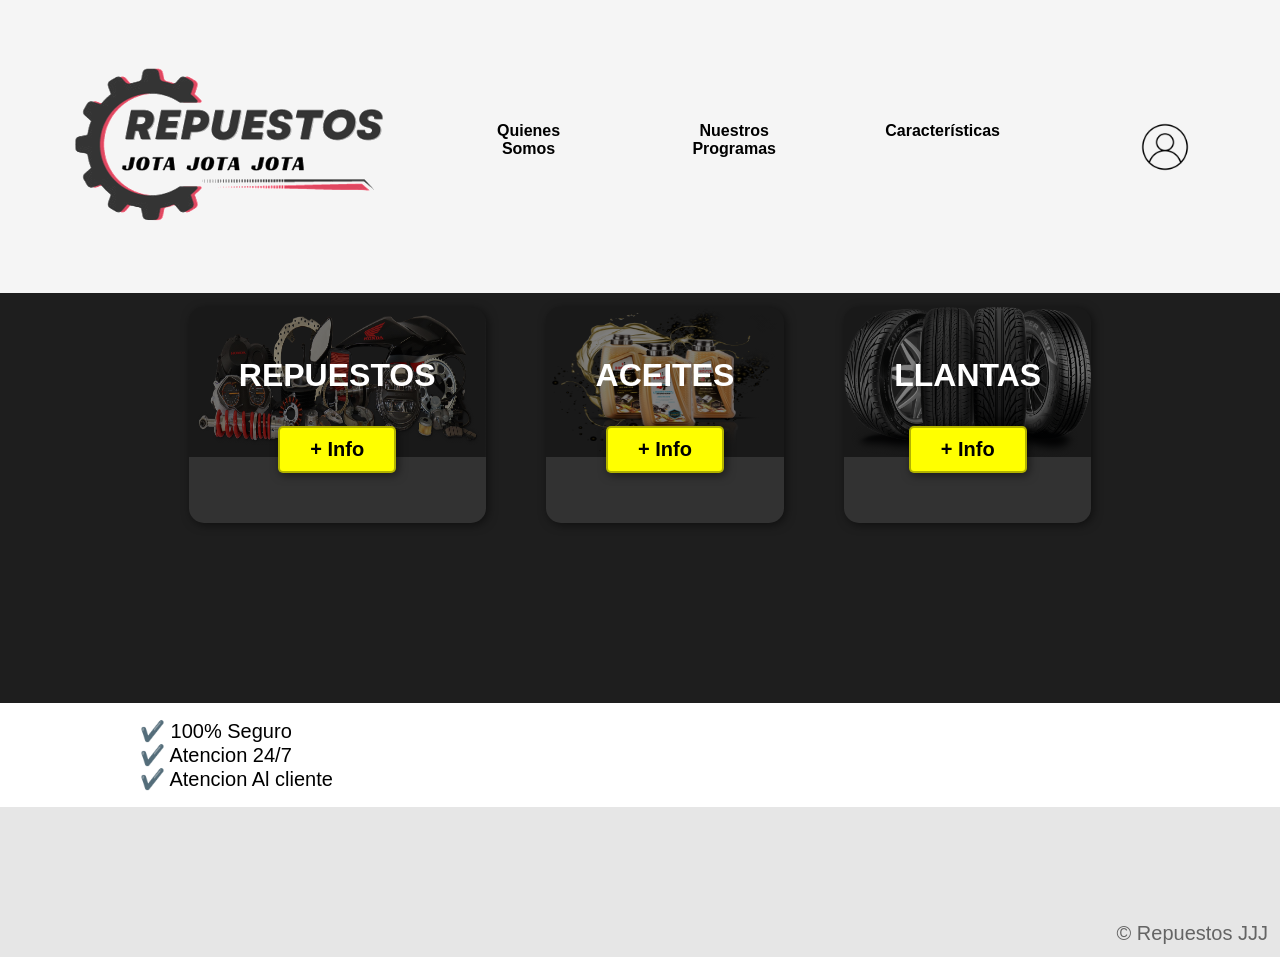
==== index.html @ 5d8b6f56 "Add files via upload" ====
<!DOCTYPE html>
<html lang="en">
<head>
    <title>Repuestos J_J_J</title>
    <link rel="stylesheet" href="styles.css">
</head>
<body>
    <header>
        <div class="container">
            <img  class="logo" src="logo.png">
            <nav>
                <a href="#somos-proya">Quienes Somos</a>
                <a href="#nuestros-programas">Nuestros Programas</a>
                <a href="#caracteristicas">Características</a>
                <a href="#"><img class="perfil" src="perfil.png" ></a>
            </nav>
        </div>
    </header>


    <section id="nuestros-programas">
        <div class="container">
            <h2>CATEGORIAS</h2>
            <div class="programas">
                <div class="carta">
                    <h3>REPUESTOS</h3>
                    <button>+ Info</button>
                </div>
                <div class="carta">
                    <h3>ACEITES</h3>
                    <button>+ Info</button>
                </div>
                <div class="carta">
                    <h3>LLANTAS</h3>
                    <button>+ Info</button>
                </div>  
            </div>
        </div>
    </section>

    <section id="caracteristicas">
        <div class="container">
            <ul>
                <li>✔️ 100% Seguro</li>
                <li>✔️ Atencion 24/7</li>
                <li>✔️ Atencion Al cliente</li>
            </ul>
        </div>
    </section>

    <footer>
        <div class="container">
            <p>&copy; Repuestos JJJ</p>
        </div>
    </footer>
</body>
</html>
---- styles.css ----
*{
    box-sizing: border-box;
}

html{
    scroll-behavior: smooth;
}

body{
    font-family: 'Roboto', sans-serif;
    margin: 0;
}

h1{ font-size: 3.5em;}
h2{ font-size: 2.7em;}
h3{ font-size: 2em;}
p{ font-size: 1.25em;}
ul{ list-style: none;}
li{ font-size: 1.25em;}


/* estop es el tamaño y color de los botones */
button{
    font-size: 1.25em;
    font-weight: bold;
    padding: 10px 30px;
    border-radius: 5px;
    border: 2px solid rgba(0,0,0,0.3);
    box-shadow: 2px 2px 10px rgba(0,0,0,0.5);
    color: black;
    background-color: yellow;
}

/* Para poner color por dentro alos botones */
button:hover{
    background-color: rgb(101, 33, 165);
}
/* *************************************************************************************************************** */

.container{
    max-width: 1400px;
    margin: auto;
}

.color-acento{ color:red; }

/* pomerle color al haeader */
header{
    background-color:whitesmoke;
    
}
/* para moficar el logo */
header .logo{
    margin: 0;
    padding: 25px 30px;
}
header .a{
    padding: 30px;
}
.perfil{
    display: flex;
    height: 50px;
    width: 50px;
    margin-left: 60px;
}

/* Para mover los link del encabesado al lado del logo */
header .container{
    display: flex;
    flex-direction: column;
    align-items: center;
    margin: 0;
    padding: 25px 30px;
}

header nav{
    display: flex;
    flex-direction: column;
    text-align: center;
    padding-bottom: 25px;
}

header a{
    padding: 5px 40px;
    text-decoration: none;
    font-weight: bold;
    color: black;
}

header a:hover{
    color: yellow;
}
/**************************************/
#nuestros-programas{
    background-color: rgb(30,30,30);
    color: white;
    text-align: center;
}

#nuestros-programas .container{
    padding: 150px 12px;
}

#nuestros-programas h2{
    margin-top: 0;
    font-size: 3.2em;
}

#nuestros-programas p{
    display: none;
}

#nuestros-programas .carta{
    background-position: center center;
    background-size: cover;
    padding: 50px 0px;
    margin: 30px;
    border-radius: 15px;
}

.carta:first-child{
    background-image: linear-gradient(
        0deg,
        rgba(0,0,0,0.5),
        rgba(0,0,0,0.5)
    )
    ,url("repuestos.jpg");

}

.carta:nth-child(2){
    background-image: linear-gradient(
        0deg,
        rgba(0,0,0,0.5),
        rgba(0,0,0,0.5)
    )
    ,url("aceites.png");
}

.carta:nth-child(3){
    background-image: linear-gradient(
        0deg,
        rgba(0,0,0,0.5),
        rgba(0,0,0,0.5)
    )
    ,url("llantas.png");

}


#final{
    display: flex;
    flex-direction: column;
    justify-content: center;
    align-items: center;
    text-align: center;
    background-color: rgb(30,30,30);
    color: white;
    height: 80vh;
}

#final h2{
    font-size: 9vw;
}

#final button{
    font-size: 5vw;
}

footer{
    background-color: rgb(230,230,230);
}

footer p{
    margin: 0;
    padding: 12px;
    color: rgb(100,100,100);
}

footer .container{
    height: 150px;
    display: flex;
    justify-content: center;
    align-items: flex-end;
}
/* ********************* para movil hasta aqui  ******************************* */

@media (min-width: 850px){
    header{
        position: fixed;
        width: 100%;
    }

    header .container{
        flex-direction: row;
        justify-content: space-between;
    }

    header nav{
        flex-direction: row;
        padding-bottom: 0;
        padding-right: 20px;
    }

    #hero h1{
        font-size: 5em;
    }

    #nuestros-programas .programas{
        display: flex;
        justify-content: center;
    }

    #nuestros-programas p{
        display: block;
        margin-bottom: 30px;
    }

    #nuestros-programas h2{
        font-size: 4em;
    }

    #nuestros-programas h3{
        margin-top: 0;
    }

    #nuestros-programas .carta{
        padding: 50px;
        background-size: 100% 150px;
        background-repeat: no-repeat;
        background-position-y: 0;
        background-color: rgba(50, 50, 50, 1);
        box-shadow: 2px 2px 10px rgba(0,0,0,0.5);
    }

    .carta:first-child{
        background-image: linear-gradient(
            0deg,
            rgba(0,0,0,0.5),
            rgba(0,0,0,0.5)
        )
        ,url("repuestos.jpg");

    }

    .carta:nth-child(2){
        background-image: linear-gradient(
            0deg,
            rgba(0,0,0,0.5),
            rgba(0,0,0,0.5)
        )
        ,url("aceites.png");
    }

    .carta:nth-child(3){
        background-image: linear-gradient(
            0deg,
            rgba(0,0,0,0.5),
            rgba(0,0,0,0.5)
        )
        ,url("llantas.png");

    }

    #caracteristicas{
        background-image: url("media/background-2.jpeg");
        background-repeat: no-repeat;
        background-size: 500px 400px;
        background-position: calc(100vw - 500px) 120px;
    }

    #caracteristicas .container{
        text-align: initial;
    }

    #caracteristicas ul{
        margin-left: 100px;
    }

    #final h2{
        font-size: 5em;
    }

    #final button{
        font-size: 2em;
    }

    footer .container{
        justify-content: flex-end;
    }
}

@media (min-width: 1200px) {
    #caracteristicas{
        background-position-x: calc(100vw - 800px);
    }
}
@media (max-width: 300px) {
    .flex-section a{
        flex-direction: column;
    }
}
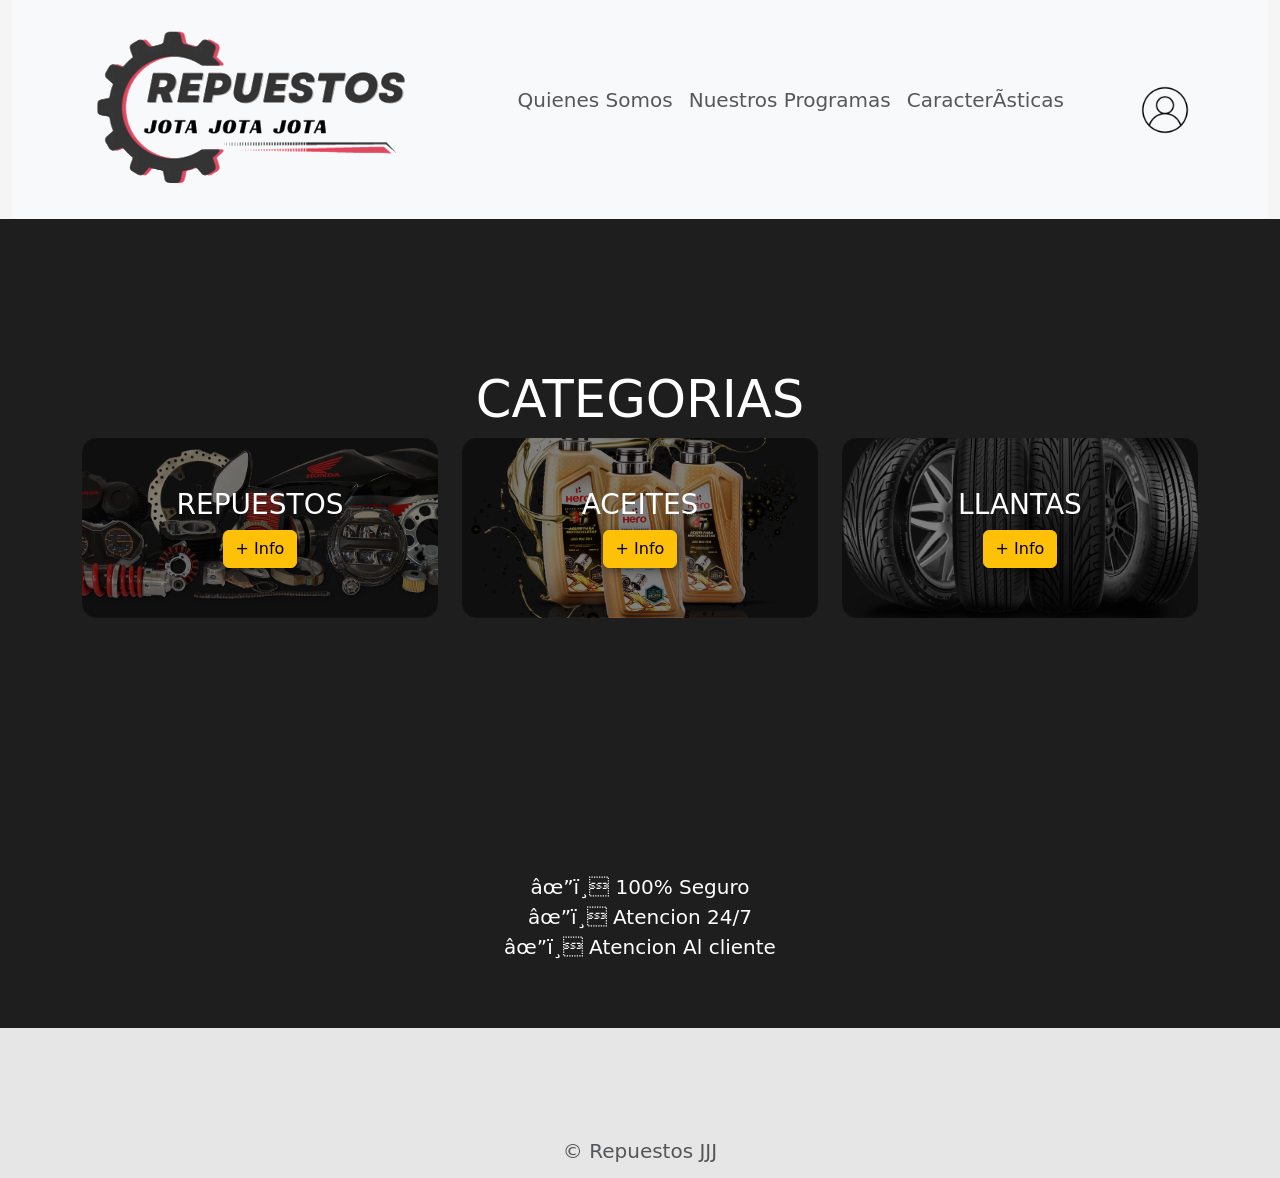
==== commit d3813416: "Add files via upload" ====
--- a/index.html
+++ b/index.html
@@ -3,44 +3,68 @@
 <head>
     <title>Repuestos J_J_J</title>
     <link rel="stylesheet" href="styles.css">
+    <link href="https://cdn.jsdelivr.net/npm/bootstrap@5.3.3/dist/css/bootstrap.min.css" rel="stylesheet" integrity="sha384-QWTKZyjpPEjISv5WaRU9OFeRpok6YctnYmDr5pNlyT2bRjXh0JMhjY6hW+ALEwIH" crossorigin="anonymous">
+    <script src="https://cdn.jsdelivr.net/npm/bootstrap@5.3.3/dist/js/bootstrap.bundle.min.js" integrity="sha384-YvpcrYf0tY3lHB60NNkmXc5s9fDVZLESaAA55NDzOxhy9GkcIdslK1eN7N6jIeHz" crossorigin="anonymous"></script>
 </head>
 <body>
     <header>
-        <div class="container">
-            <img  class="logo" src="logo.png">
-            <nav>
-                <a href="#somos-proya">Quienes Somos</a>
-                <a href="#nuestros-programas">Nuestros Programas</a>
-                <a href="#caracteristicas">Características</a>
-                <a href="#"><img class="perfil" src="perfil.png" ></a>
+        <div class="container-fluid">
+            <nav class="navbar navbar-expand-lg bg-body-tertiary">
+                <div class="container">
+                    <a class="navbar-brand" href="#"><img class="logo-md" src="logo.png"></a>
+                    <button class="navbar-toggler" type="button" data-bs-toggle="collapse" data-bs-target="#navbarNav" aria-controls="navbarNav" aria-expanded="false" aria-label="Toggle navigation">
+                        <span class="navbar-toggler-icon"></span>
+                    </button>
+                    <div class="collapse navbar-collapse" id="navbarNav">
+                        <ul class="navbar-nav ms-auto">
+                            <li class="nav-item">
+                                <a class="nav-link" href="#somos-proya">Quienes Somos</a>
+                            </li>
+                            <li class="nav-item">
+                                <a class="nav-link" href="#nuestros-programas">Nuestros Programas</a>
+                            </li>
+                            <li class="nav-item">
+                                <a class="nav-link" href="#caracteristicas">Características</a>
+                            </li>
+                            <li class="nav-item">
+                                <a class="nav-link" href="#"><img class="perfil" src="perfil.png"></a>
+                            </li>
+                        </ul>
+                    </div>
+                </div>
             </nav>
         </div>
     </header>
 
-
     <section id="nuestros-programas">
         <div class="container">
             <h2>CATEGORIAS</h2>
-            <div class="programas">
-                <div class="carta">
-                    <h3>REPUESTOS</h3>
-                    <button>+ Info</button>
+            <div class="row">
+                <div class="col-md-4 mb-4">
+                    <div class="carta" style="background-image: linear-gradient(0deg, rgba(0,0,0,0.5), rgba(0,0,0,0.5)), url('repuestos.jpg');">
+                        <h3>REPUESTOS</h3>
+                        <button class="btn btn-warning">+ Info</button>
+                    </div>
                 </div>
-                <div class="carta">
-                    <h3>ACEITES</h3>
-                    <button>+ Info</button>
+                <div class="col-md-4 mb-4">
+                    <div class="carta" style="background-image: linear-gradient(0deg, rgba(0,0,0,0.5), rgba(0,0,0,0.5)), url('aceites.png');">
+                        <h3>ACEITES</h3>
+                        <button class="btn btn-warning">+ Info</button>
+                    </div>
                 </div>
-                <div class="carta">
-                    <h3>LLANTAS</h3>
-                    <button>+ Info</button>
-                </div>  
+                <div class="col-md-4 mb-4">
+                    <div class="carta" style="background-image: linear-gradient(0deg, rgba(0,0,0,0.5), rgba(0,0,0,0.5)), url('llantas.png');">
+                        <h3>LLANTAS</h3>
+                        <button class="btn btn-warning">+ Info</button>
+                    </div>
+                </div>
             </div>
         </div>
     </section>
 
     <section id="caracteristicas">
         <div class="container">
-            <ul>
+            <ul class="list-unstyled">
                 <li>✔️ 100% Seguro</li>
                 <li>✔️ Atencion 24/7</li>
                 <li>✔️ Atencion Al cliente</li>
@@ -50,8 +74,8 @@
 
     <footer>
         <div class="container">
-            <p>&copy; Repuestos JJJ</p>
+            <p class="text-center text-muted mb-0">&copy; Repuestos JJJ</p>
         </div>
     </footer>
 </body>
-</html>+</html>
--- a/styles.css
+++ b/styles.css
@@ -18,8 +18,6 @@
 ul{ list-style: none;}
 li{ font-size: 1.25em;}
 
-
-/* estop es el tamaño y color de los botones */
 button{
     font-size: 1.25em;
     font-weight: bold;
@@ -31,11 +29,9 @@
     background-color: yellow;
 }
 
-/* Para poner color por dentro alos botones */
 button:hover{
     background-color: rgb(101, 33, 165);
 }
-/* *************************************************************************************************************** */
 
 .container{
     max-width: 1400px;
@@ -44,19 +40,15 @@
 
 .color-acento{ color:red; }
 
-/* pomerle color al haeader */
 header{
     background-color:whitesmoke;
-    
 }
-/* para moficar el logo */
+
 header .logo{
     margin: 0;
     padding: 25px 30px;
 }
-header .a{
-    padding: 30px;
-}
+
 .perfil{
     display: flex;
     height: 50px;
@@ -64,41 +56,11 @@
     margin-left: 60px;
 }
 
-/* Para mover los link del encabesado al lado del logo */
-header .container{
-    display: flex;
-    flex-direction: column;
-    align-items: center;
-    margin: 0;
-    padding: 25px 30px;
-}
-
-header nav{
-    display: flex;
-    flex-direction: column;
-    text-align: center;
-    padding-bottom: 25px;
-}
-
-header a{
-    padding: 5px 40px;
-    text-decoration: none;
-    font-weight: bold;
-    color: black;
-}
-
-header a:hover{
-    color: yellow;
-}
-/**************************************/
 #nuestros-programas{
     background-color: rgb(30,30,30);
     color: white;
     text-align: center;
-}
-
-#nuestros-programas .container{
-    padding: 150px 12px;
+    padding: 150px 0;
 }
 
 #nuestros-programas h2{
@@ -110,61 +72,19 @@
     display: none;
 }
 
-#nuestros-programas .carta{
+.carta{
     background-position: center center;
     background-size: cover;
     padding: 50px 0px;
-    margin: 30px;
+    margin-bottom: 30px;
     border-radius: 15px;
 }
 
-.carta:first-child{
-    background-image: linear-gradient(
-        0deg,
-        rgba(0,0,0,0.5),
-        rgba(0,0,0,0.5)
-    )
-    ,url("repuestos.jpg");
-
-}
-
-.carta:nth-child(2){
-    background-image: linear-gradient(
-        0deg,
-        rgba(0,0,0,0.5),
-        rgba(0,0,0,0.5)
-    )
-    ,url("aceites.png");
-}
-
-.carta:nth-child(3){
-    background-image: linear-gradient(
-        0deg,
-        rgba(0,0,0,0.5),
-        rgba(0,0,0,0.5)
-    )
-    ,url("llantas.png");
-
-}
-
-
-#final{
-    display: flex;
-    flex-direction: column;
-    justify-content: center;
-    align-items: center;
-    text-align: center;
+#caracteristicas{
     background-color: rgb(30,30,30);
     color: white;
-    height: 80vh;
-}
-
-#final h2{
-    font-size: 9vw;
-}
-
-#final button{
-    font-size: 5vw;
+    text-align: center;
+    padding: 50px 0;
 }
 
 footer{
@@ -183,120 +103,5 @@
     justify-content: center;
     align-items: flex-end;
 }
-/* ********************* para movil hasta aqui  ******************************* */
 
-@media (min-width: 850px){
-    header{
-        position: fixed;
-        width: 100%;
-    }
 
-    header .container{
-        flex-direction: row;
-        justify-content: space-between;
-    }
-
-    header nav{
-        flex-direction: row;
-        padding-bottom: 0;
-        padding-right: 20px;
-    }
-
-    #hero h1{
-        font-size: 5em;
-    }
-
-    #nuestros-programas .programas{
-        display: flex;
-        justify-content: center;
-    }
-
-    #nuestros-programas p{
-        display: block;
-        margin-bottom: 30px;
-    }
-
-    #nuestros-programas h2{
-        font-size: 4em;
-    }
-
-    #nuestros-programas h3{
-        margin-top: 0;
-    }
-
-    #nuestros-programas .carta{
-        padding: 50px;
-        background-size: 100% 150px;
-        background-repeat: no-repeat;
-        background-position-y: 0;
-        background-color: rgba(50, 50, 50, 1);
-        box-shadow: 2px 2px 10px rgba(0,0,0,0.5);
-    }
-
-    .carta:first-child{
-        background-image: linear-gradient(
-            0deg,
-            rgba(0,0,0,0.5),
-            rgba(0,0,0,0.5)
-        )
-        ,url("repuestos.jpg");
-
-    }
-
-    .carta:nth-child(2){
-        background-image: linear-gradient(
-            0deg,
-            rgba(0,0,0,0.5),
-            rgba(0,0,0,0.5)
-        )
-        ,url("aceites.png");
-    }
-
-    .carta:nth-child(3){
-        background-image: linear-gradient(
-            0deg,
-            rgba(0,0,0,0.5),
-            rgba(0,0,0,0.5)
-        )
-        ,url("llantas.png");
-
-    }
-
-    #caracteristicas{
-        background-image: url("media/background-2.jpeg");
-        background-repeat: no-repeat;
-        background-size: 500px 400px;
-        background-position: calc(100vw - 500px) 120px;
-    }
-
-    #caracteristicas .container{
-        text-align: initial;
-    }
-
-    #caracteristicas ul{
-        margin-left: 100px;
-    }
-
-    #final h2{
-        font-size: 5em;
-    }
-
-    #final button{
-        font-size: 2em;
-    }
-
-    footer .container{
-        justify-content: flex-end;
-    }
-}
-
-@media (min-width: 1200px) {
-    #caracteristicas{
-        background-position-x: calc(100vw - 800px);
-    }
-}
-@media (max-width: 300px) {
-    .flex-section a{
-        flex-direction: column;
-    }
-}
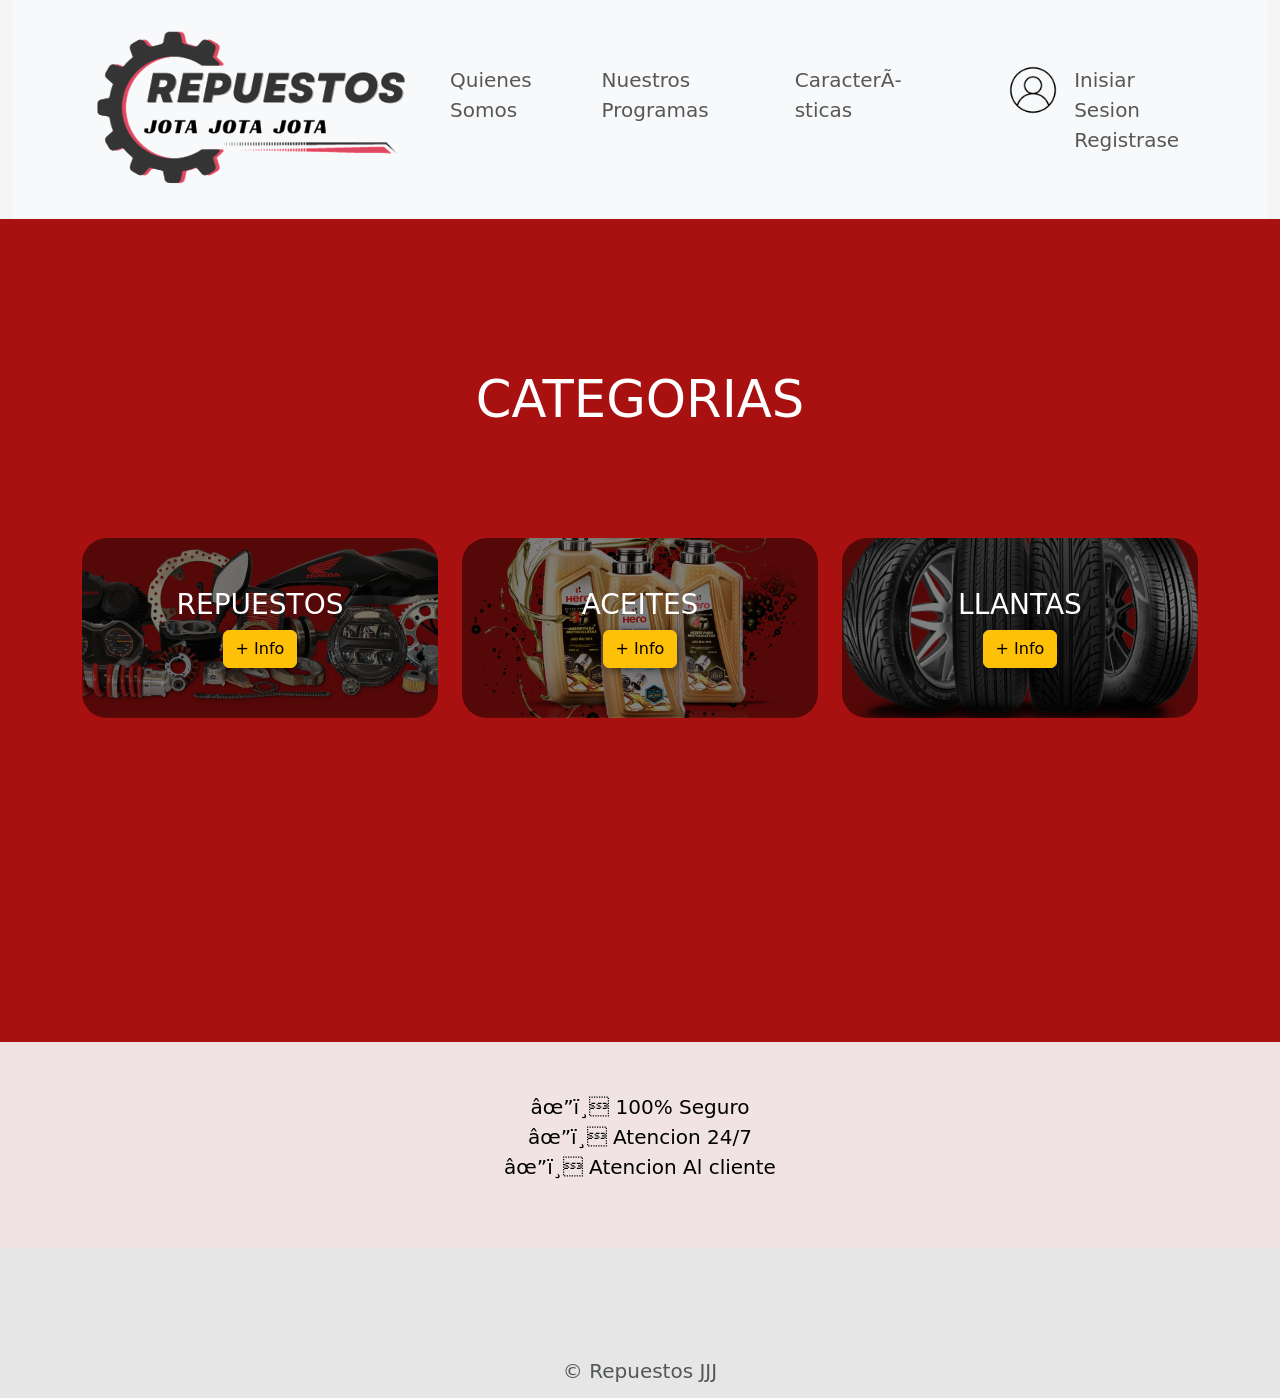
==== commit 50459cb2: "Add files via upload" ====
--- a/index.html
+++ b/index.html
@@ -27,7 +27,11 @@
                                 <a class="nav-link" href="#caracteristicas">Características</a>
                             </li>
                             <li class="nav-item">
-                                <a class="nav-link" href="#"><img class="perfil" src="perfil.png"></a>
+                                <a class="nav-link"><img class="perfil" src="perfil.png"></a>
+                            </li>
+                            <li class="nav-item">
+                                <a class="nav-link" href="#caracteristicas">Inisiar Sesion <br> Registrase
+                                </a>
                             </li>
                         </ul>
                     </div>
--- a/styles.css
+++ b/styles.css
@@ -57,7 +57,7 @@
 }
 
 #nuestros-programas{
-    background-color: rgb(30,30,30);
+    background-color: rgb(169, 16, 16);
     color: white;
     text-align: center;
     padding: 150px 0;
@@ -73,16 +73,17 @@
 }
 
 .carta{
+    margin-top: 100px;
     background-position: center center;
     background-size: cover;
     padding: 50px 0px;
-    margin-bottom: 30px;
-    border-radius: 15px;
+    margin-bottom: 150px;
+    border-radius: 25px;
 }
 
 #caracteristicas{
-    background-color: rgb(30,30,30);
-    color: white;
+    background-color: rgb(241, 227, 227);
+    color: rgb(0, 0, 0);
     text-align: center;
     padding: 50px 0;
 }
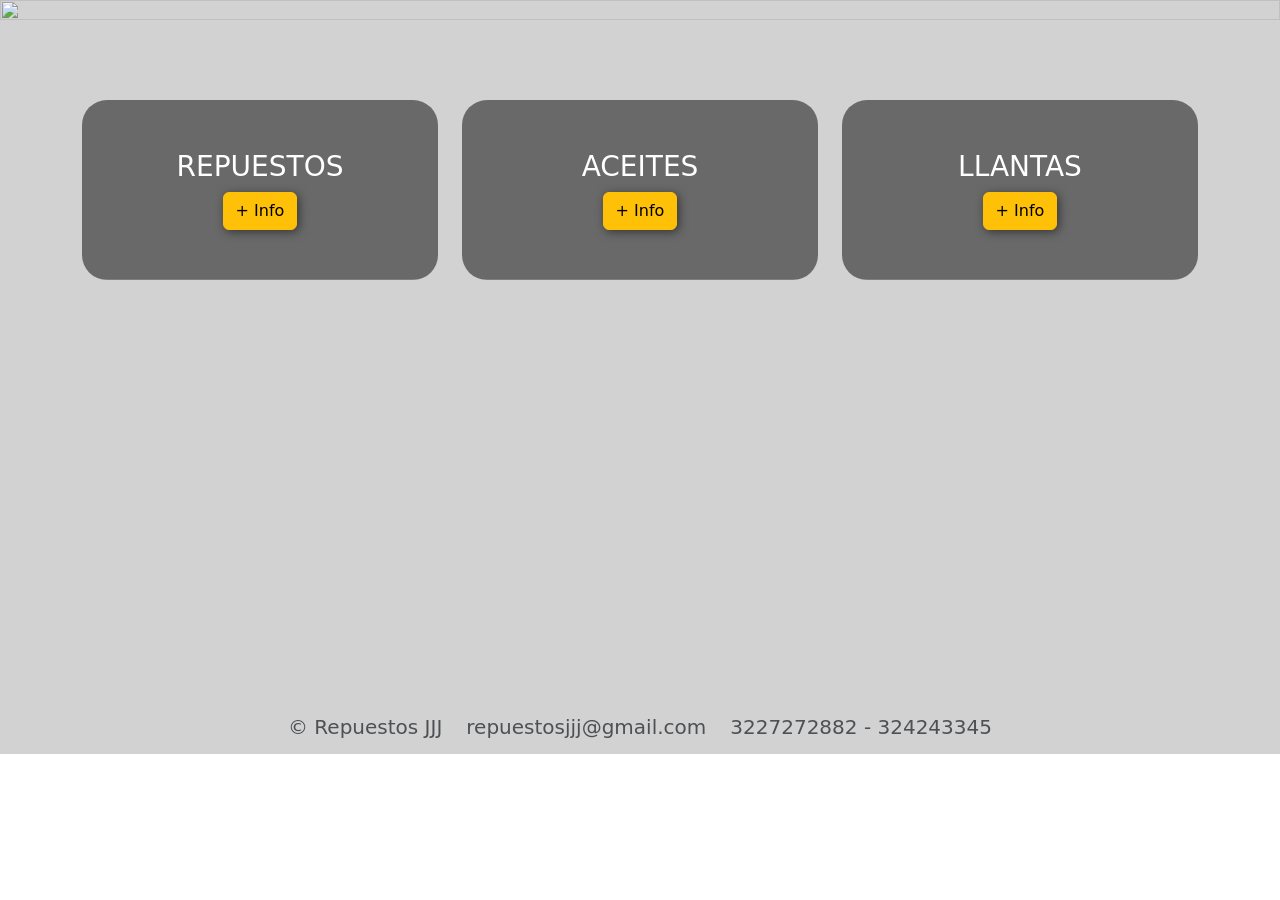
==== commit ff7c0497: "Add files via upload" ====
--- a/index.html
+++ b/index.html
@@ -6,58 +6,32 @@
     <link href="https://cdn.jsdelivr.net/npm/bootstrap@5.3.3/dist/css/bootstrap.min.css" rel="stylesheet" integrity="sha384-QWTKZyjpPEjISv5WaRU9OFeRpok6YctnYmDr5pNlyT2bRjXh0JMhjY6hW+ALEwIH" crossorigin="anonymous">
     <script src="https://cdn.jsdelivr.net/npm/bootstrap@5.3.3/dist/js/bootstrap.bundle.min.js" integrity="sha384-YvpcrYf0tY3lHB60NNkmXc5s9fDVZLESaAA55NDzOxhy9GkcIdslK1eN7N6jIeHz" crossorigin="anonymous"></script>
 </head>
+<header>
+    <div class="img">
+        <img src="img/fondo.png">
+    </div>
+    <div class="logo">
+        <img src="img/logo.png">
+    </div>
 <body>
-    <header>
-        <div class="container-fluid">
-            <nav class="navbar navbar-expand-lg bg-body-tertiary">
-                <div class="container">
-                    <a class="navbar-brand" href="#"><img class="logo-md" src="logo.png"></a>
-                    <button class="navbar-toggler" type="button" data-bs-toggle="collapse" data-bs-target="#navbarNav" aria-controls="navbarNav" aria-expanded="false" aria-label="Toggle navigation">
-                        <span class="navbar-toggler-icon"></span>
-                    </button>
-                    <div class="collapse navbar-collapse" id="navbarNav">
-                        <ul class="navbar-nav ms-auto">
-                            <li class="nav-item">
-                                <a class="nav-link" href="#somos-proya">Quienes Somos</a>
-                            </li>
-                            <li class="nav-item">
-                                <a class="nav-link" href="#nuestros-programas">Nuestros Programas</a>
-                            </li>
-                            <li class="nav-item">
-                                <a class="nav-link" href="#caracteristicas">Características</a>
-                            </li>
-                            <li class="nav-item">
-                                <a class="nav-link"><img class="perfil" src="perfil.png"></a>
-                            </li>
-                            <li class="nav-item">
-                                <a class="nav-link" href="#caracteristicas">Inisiar Sesion <br> Registrase
-                                </a>
-                            </li>
-                        </ul>
-                    </div>
-                </div>
-            </nav>
-        </div>
-    </header>
-
     <section id="nuestros-programas">
         <div class="container">
             <h2>CATEGORIAS</h2>
             <div class="row">
                 <div class="col-md-4 mb-4">
-                    <div class="carta" style="background-image: linear-gradient(0deg, rgba(0,0,0,0.5), rgba(0,0,0,0.5)), url('repuestos.jpg');">
+                    <div class="carta" style="background-image: linear-gradient(0deg, rgba(0,0,0,0.5), rgba(0,0,0,0.5)), url('img/repuestos.jpg');">
                         <h3>REPUESTOS</h3>
                         <button class="btn btn-warning">+ Info</button>
                     </div>
                 </div>
                 <div class="col-md-4 mb-4">
-                    <div class="carta" style="background-image: linear-gradient(0deg, rgba(0,0,0,0.5), rgba(0,0,0,0.5)), url('aceites.png');">
+                    <div class="carta" style="background-image: linear-gradient(0deg, rgba(0,0,0,0.5), rgba(0,0,0,0.5)), url('img/aceites.png');">
                         <h3>ACEITES</h3>
                         <button class="btn btn-warning">+ Info</button>
                     </div>
                 </div>
                 <div class="col-md-4 mb-4">
-                    <div class="carta" style="background-image: linear-gradient(0deg, rgba(0,0,0,0.5), rgba(0,0,0,0.5)), url('llantas.png');">
+                    <div class="carta" style="background-image: linear-gradient(0deg, rgba(0,0,0,0.5), rgba(0,0,0,0.5)), url('img/llantas.png');">
                         <h3>LLANTAS</h3>
                         <button class="btn btn-warning">+ Info</button>
                     </div>
@@ -65,21 +39,14 @@
             </div>
         </div>
     </section>
-
-    <section id="caracteristicas">
-        <div class="container">
-            <ul class="list-unstyled">
-                <li>✔️ 100% Seguro</li>
-                <li>✔️ Atencion 24/7</li>
-                <li>✔️ Atencion Al cliente</li>
-            </ul>
-        </div>
-    </section>
-
+</header>
     <footer>
         <div class="container">
             <p class="text-center text-muted mb-0">&copy; Repuestos JJJ</p>
+            <p class="text-center text-muted mb-0"> repuestosjjj@gmail.com</p>
+            <p class="text-center text-muted mb-0"> 3227272882 - 324243345</p>
         </div>
+        
     </footer>
 </body>
-</html>
+</html>
--- a/styles.css
+++ b/styles.css
@@ -1,3 +1,8 @@
+.img img {
+    width: 100%;
+    height: 40%;
+    display: block;
+}
 *{
     box-sizing: border-box;
 }
@@ -21,7 +26,7 @@
 button{
     font-size: 1.25em;
     font-weight: bold;
-    padding: 10px 30px;
+    padding: 10px 10px;
     border-radius: 5px;
     border: 2px solid rgba(0,0,0,0.3);
     box-shadow: 2px 2px 10px rgba(0,0,0,0.5);
@@ -38,16 +43,16 @@
     margin: auto;
 }
 
-.color-acento{ color:red; }
+.color-acento{ color:white; }
 
-header{
-    background-color:whitesmoke;
-}
 
-header .logo{
+
+ header .logo{
     margin: 0;
     padding: 25px 30px;
-}
+    margin-top: -320px;
+    
+} 
 
 .perfil{
     display: flex;
@@ -57,7 +62,7 @@
 }
 
 #nuestros-programas{
-    background-color: rgb(169, 16, 16);
+    background-color: #D2D2D2;
     color: white;
     text-align: center;
     padding: 150px 0;
@@ -82,14 +87,14 @@
 }
 
 #caracteristicas{
-    background-color: rgb(241, 227, 227);
+    background-color: #D2D2D2;
     color: rgb(0, 0, 0);
     text-align: center;
     padding: 50px 0;
 }
 
 footer{
-    background-color: rgb(230,230,230);
+    background-color: #D2D2D2;
 }
 
 footer p{
@@ -106,3 +111,4 @@
 }
 
 
+
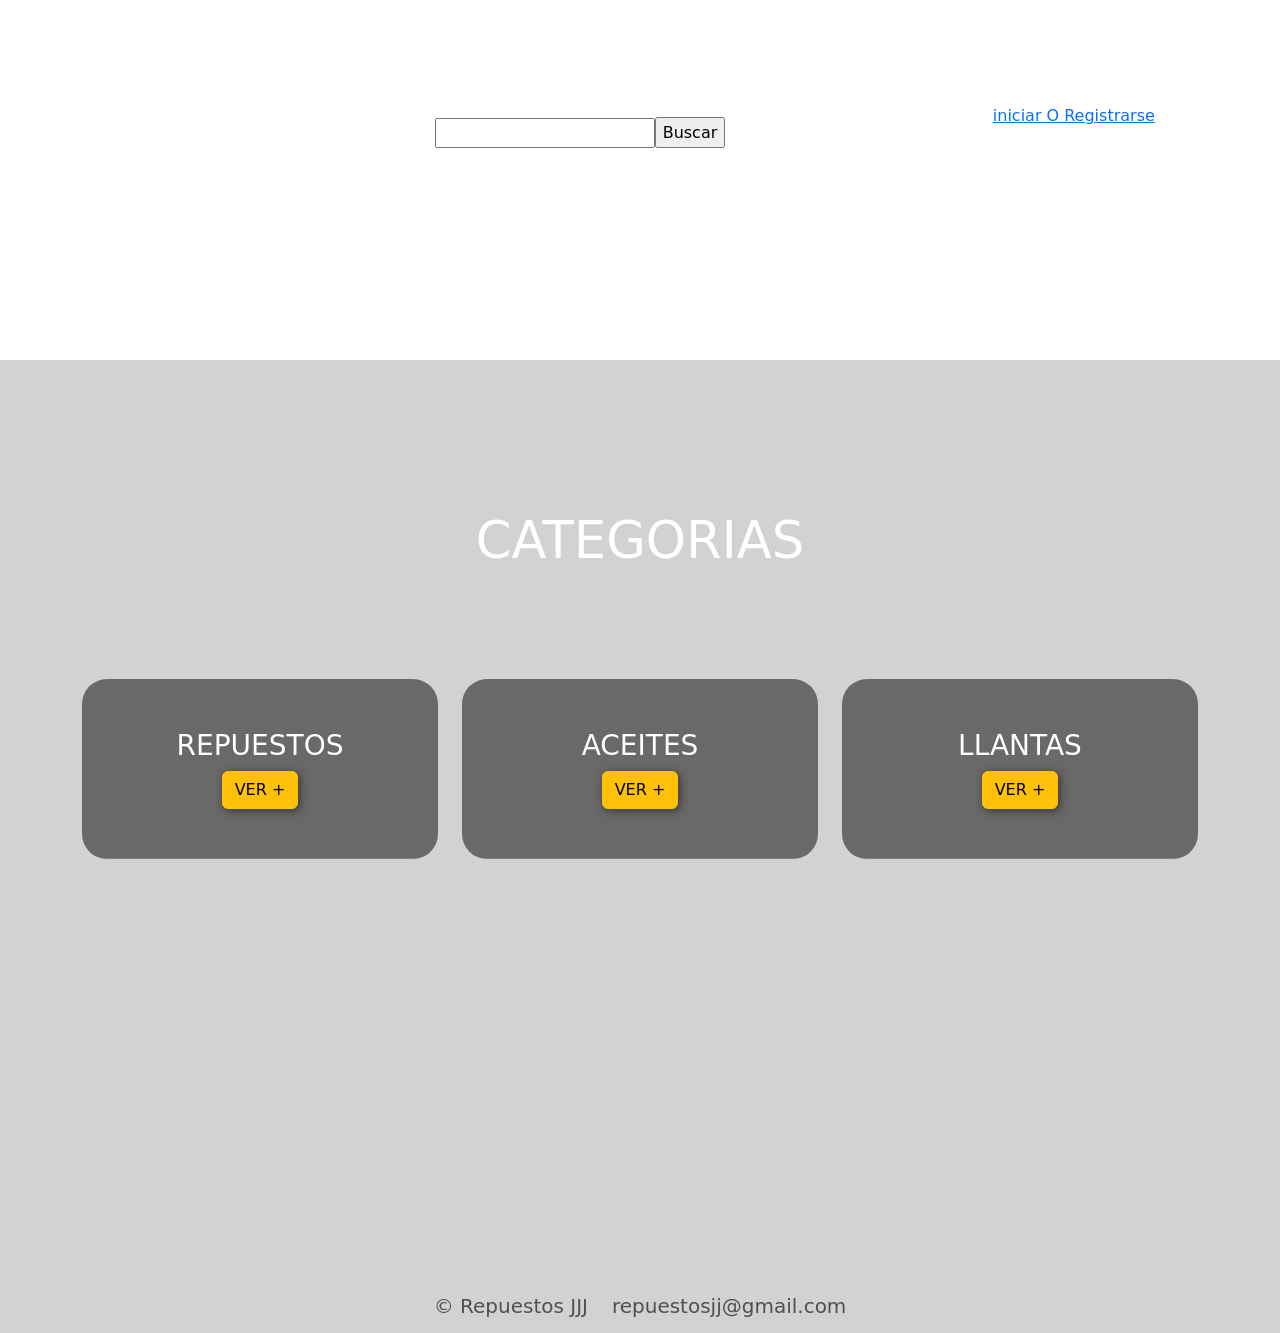
==== commit c92eacd6: "Add files via upload" ====
--- a/index.html
+++ b/index.html
@@ -7,12 +7,28 @@
     <script src="https://cdn.jsdelivr.net/npm/bootstrap@5.3.3/dist/js/bootstrap.bundle.min.js" integrity="sha384-YvpcrYf0tY3lHB60NNkmXc5s9fDVZLESaAA55NDzOxhy9GkcIdslK1eN7N6jIeHz" crossorigin="anonymous"></script>
 </head>
 <header>
-    <div class="img">
-        <img src="img/fondo.png">
+    <div class="contenedor">
+        <div class="row">
+            <div class="col-md-4">
+
+            </div>
+            <div class="col-md-4" style="display: flex; padding-top: 9%;">
+                <input type="text" style="width: 220px;height:30px; margin-top: 1px;">
+                <input type="button" value="Buscar">
+            </div>
+            <div class="col-md-4" style="padding-top: 8%; padding-left: 10%;">
+                <img src="/img/perfil.png" alt="" width="50px">
+               <a href="#">iniciar O  Registrarse</a> 
+            </div>
+        </div>
     </div>
-    <div class="logo">
-        <img src="img/logo.png">
-    </div>
+
+
+    <!-- <div class="img_rojo">
+        <img src="img/header.png">
+        
+    </div> -->
+
 <body>
     <section id="nuestros-programas">
         <div class="container">
@@ -21,19 +37,19 @@
                 <div class="col-md-4 mb-4">
                     <div class="carta" style="background-image: linear-gradient(0deg, rgba(0,0,0,0.5), rgba(0,0,0,0.5)), url('img/repuestos.jpg');">
                         <h3>REPUESTOS</h3>
-                        <button class="btn btn-warning">+ Info</button>
+                        <button class="btn btn-warning">VER +</button>
                     </div>
                 </div>
                 <div class="col-md-4 mb-4">
                     <div class="carta" style="background-image: linear-gradient(0deg, rgba(0,0,0,0.5), rgba(0,0,0,0.5)), url('img/aceites.png');">
                         <h3>ACEITES</h3>
-                        <button class="btn btn-warning">+ Info</button>
+                        <button class="btn btn-warning">VER +</button>
                     </div>
                 </div>
                 <div class="col-md-4 mb-4">
                     <div class="carta" style="background-image: linear-gradient(0deg, rgba(0,0,0,0.5), rgba(0,0,0,0.5)), url('img/llantas.png');">
                         <h3>LLANTAS</h3>
-                        <button class="btn btn-warning">+ Info</button>
+                        <button class="btn btn-warning">VER +</button>
                     </div>
                 </div>
             </div>
@@ -43,8 +59,7 @@
     <footer>
         <div class="container">
             <p class="text-center text-muted mb-0">&copy; Repuestos JJJ</p>
-            <p class="text-center text-muted mb-0"> repuestosjjj@gmail.com</p>
-            <p class="text-center text-muted mb-0"> 3227272882 - 324243345</p>
+            <p class="text-center text-muted mb-0"> repuestosjj@gmail.com</p>
         </div>
         
     </footer>
--- a/styles.css
+++ b/styles.css
@@ -1,4 +1,4 @@
-.img img {
+.img_rojo img {
     width: 100%;
     height: 40%;
     display: block;
@@ -47,12 +47,12 @@
 
 
 
- header .logo{
+ /* header .logo{
     margin: 0;
     padding: 25px 30px;
     margin-top: -320px;
     
-} 
+}  */
 
 .perfil{
     display: flex;
@@ -111,4 +111,9 @@
 }
 
 
-
+.contenedor{
+    background-image: url(/img/header.png);
+    height: 40vh;
+    background-repeat: no-repeat;
+    background-size: cover;
+}
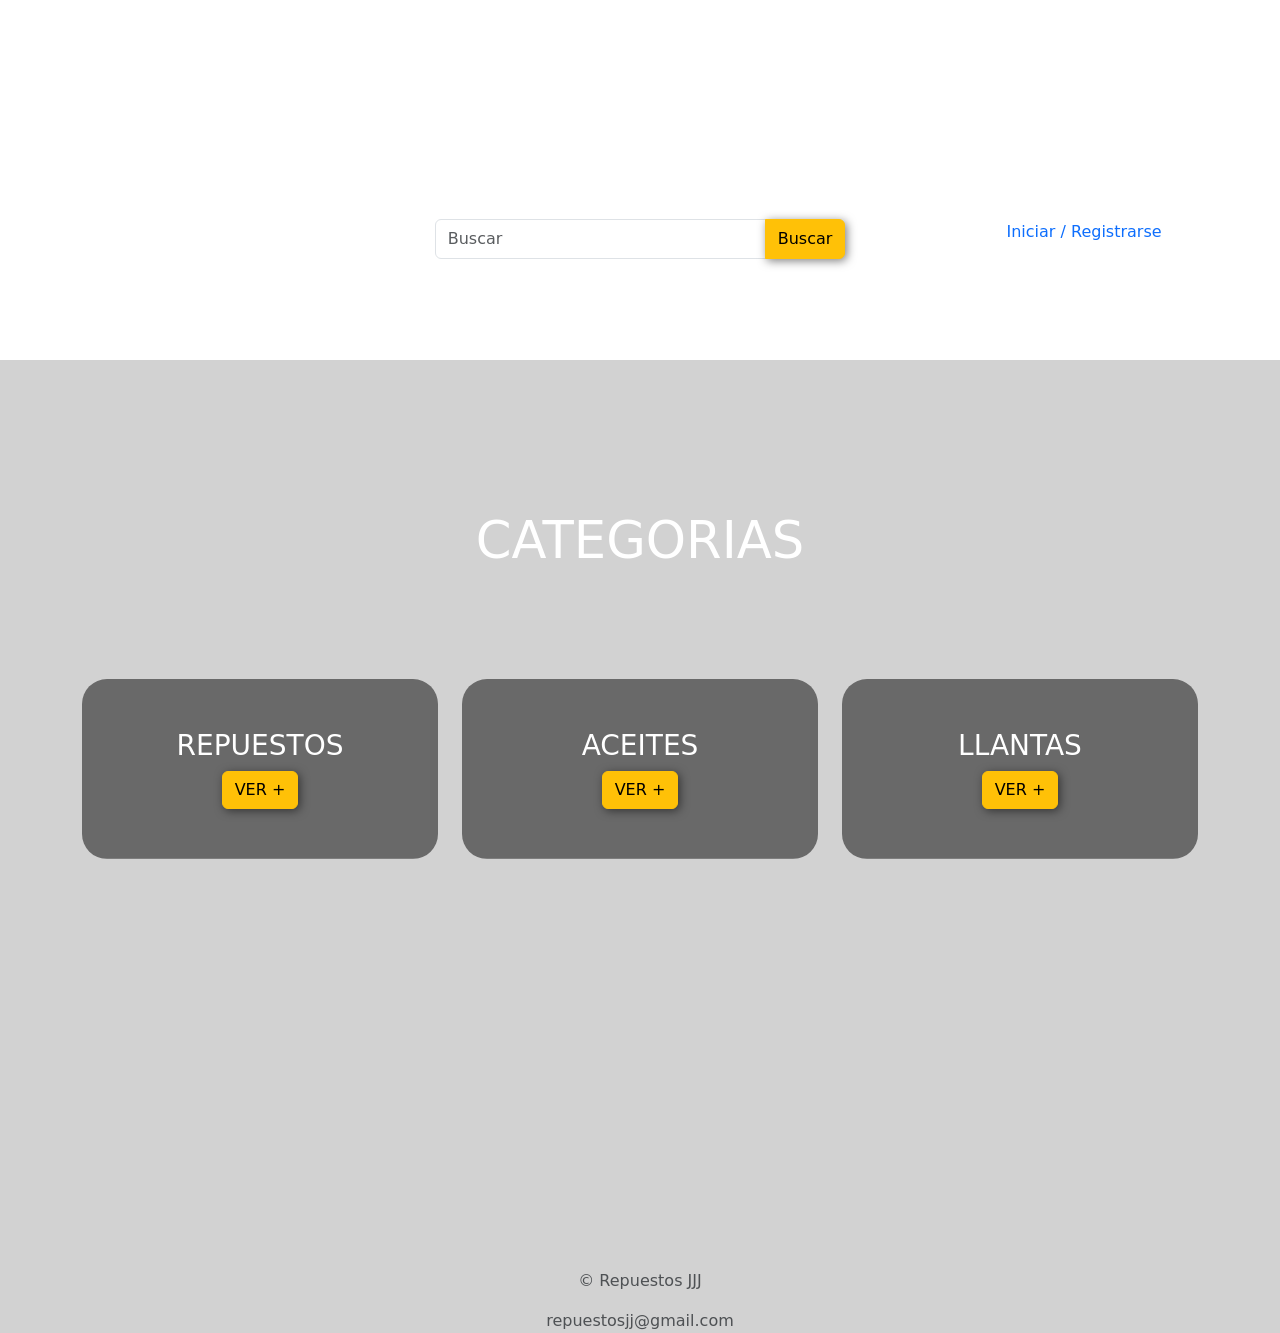
==== commit 5e3662a1: "Add files via upload" ====
--- a/index.html
+++ b/index.html
@@ -6,47 +6,44 @@
     <link href="https://cdn.jsdelivr.net/npm/bootstrap@5.3.3/dist/css/bootstrap.min.css" rel="stylesheet" integrity="sha384-QWTKZyjpPEjISv5WaRU9OFeRpok6YctnYmDr5pNlyT2bRjXh0JMhjY6hW+ALEwIH" crossorigin="anonymous">
     <script src="https://cdn.jsdelivr.net/npm/bootstrap@5.3.3/dist/js/bootstrap.bundle.min.js" integrity="sha384-YvpcrYf0tY3lHB60NNkmXc5s9fDVZLESaAA55NDzOxhy9GkcIdslK1eN7N6jIeHz" crossorigin="anonymous"></script>
 </head>
-<header>
-    <div class="contenedor">
-        <div class="row">
-            <div class="col-md-4">
-
-            </div>
-            <div class="col-md-4" style="display: flex; padding-top: 9%;">
-                <input type="text" style="width: 220px;height:30px; margin-top: 1px;">
-                <input type="button" value="Buscar">
-            </div>
-            <div class="col-md-4" style="padding-top: 8%; padding-left: 10%;">
-                <img src="/img/perfil.png" alt="" width="50px">
-               <a href="#">iniciar O  Registrarse</a> 
+<body>
+    <header>
+        <div class="contenedor">
+            <div class="row justify-content-center align-items-center h-100">
+                <div class="col-md-4 d-none d-md-block"></div>
+                <div class="col-md-4 col-12 d-flex justify-content-center align-items-center" style="padding-top: 9%;">
+                    <div class="input-group">
+                        <input type="text" class="form-control" placeholder="Buscar" aria-label="Buscar" aria-describedby="button-addon2" style="height:40px;">
+                        <button class="btn btn-warning" type="button" id="button-addon2">Buscar</button>
+                    </div>
+                </div>
+                <div class="col-md-4 col-12 d-flex justify-content-end align-items-center" style="padding-top: 8%; padding-right: 10%;">
+                    <div class="d-flex align-items-center">
+                        <img src="/img/perfil.png" alt="" width="50px" class="me-3">
+                        <a href="#" class="text-decoration-none">Iniciar / Registrarse</a>
+                    </div>
+                </div>
             </div>
         </div>
-    </div>
+    </header>
 
-
-    <!-- <div class="img_rojo">
-        <img src="img/header.png">
-        
-    </div> -->
-
-<body>
     <section id="nuestros-programas">
         <div class="container">
             <h2>CATEGORIAS</h2>
             <div class="row">
-                <div class="col-md-4 mb-4">
+                <div class="col-md-4 col-sm-6 mb-4">
                     <div class="carta" style="background-image: linear-gradient(0deg, rgba(0,0,0,0.5), rgba(0,0,0,0.5)), url('img/repuestos.jpg');">
                         <h3>REPUESTOS</h3>
                         <button class="btn btn-warning">VER +</button>
                     </div>
                 </div>
-                <div class="col-md-4 mb-4">
+                <div class="col-md-4 col-sm-6 mb-4">
                     <div class="carta" style="background-image: linear-gradient(0deg, rgba(0,0,0,0.5), rgba(0,0,0,0.5)), url('img/aceites.png');">
                         <h3>ACEITES</h3>
                         <button class="btn btn-warning">VER +</button>
                     </div>
                 </div>
-                <div class="col-md-4 mb-4">
+                <div class="col-md-4 col-sm-6 mb-4">
                     <div class="carta" style="background-image: linear-gradient(0deg, rgba(0,0,0,0.5), rgba(0,0,0,0.5)), url('img/llantas.png');">
                         <h3>LLANTAS</h3>
                         <button class="btn btn-warning">VER +</button>
@@ -55,13 +52,20 @@
             </div>
         </div>
     </section>
-</header>
+
     <footer>
         <div class="container">
-            <p class="text-center text-muted mb-0">&copy; Repuestos JJJ</p>
-            <p class="text-center text-muted mb-0"> repuestosjj@gmail.com</p>
+            <div class="row">
+                <div class="col-12 text-center text-muted my-3">
+                    &copy; Repuestos JJJ
+                </div>
+                <div class="col-12 text-center text-muted">
+                    repuestosjj@gmail.com
+                </div>
+            </div>
         </div>
-        
     </footer>
+
+    <script src="https://cdn.jsdelivr.net/npm/bootstrap@5.3.1/dist/js/bootstrap.bundle.min.js" integrity="sha384-HwwvtgBNo3bZJJLYd8oVXjrBZt8cqVSpeBNS5n7C8IVInixGAoxmnlMuBnhbgrkm" crossorigin="anonymous"></script>
 </body>
-</html>+</html>
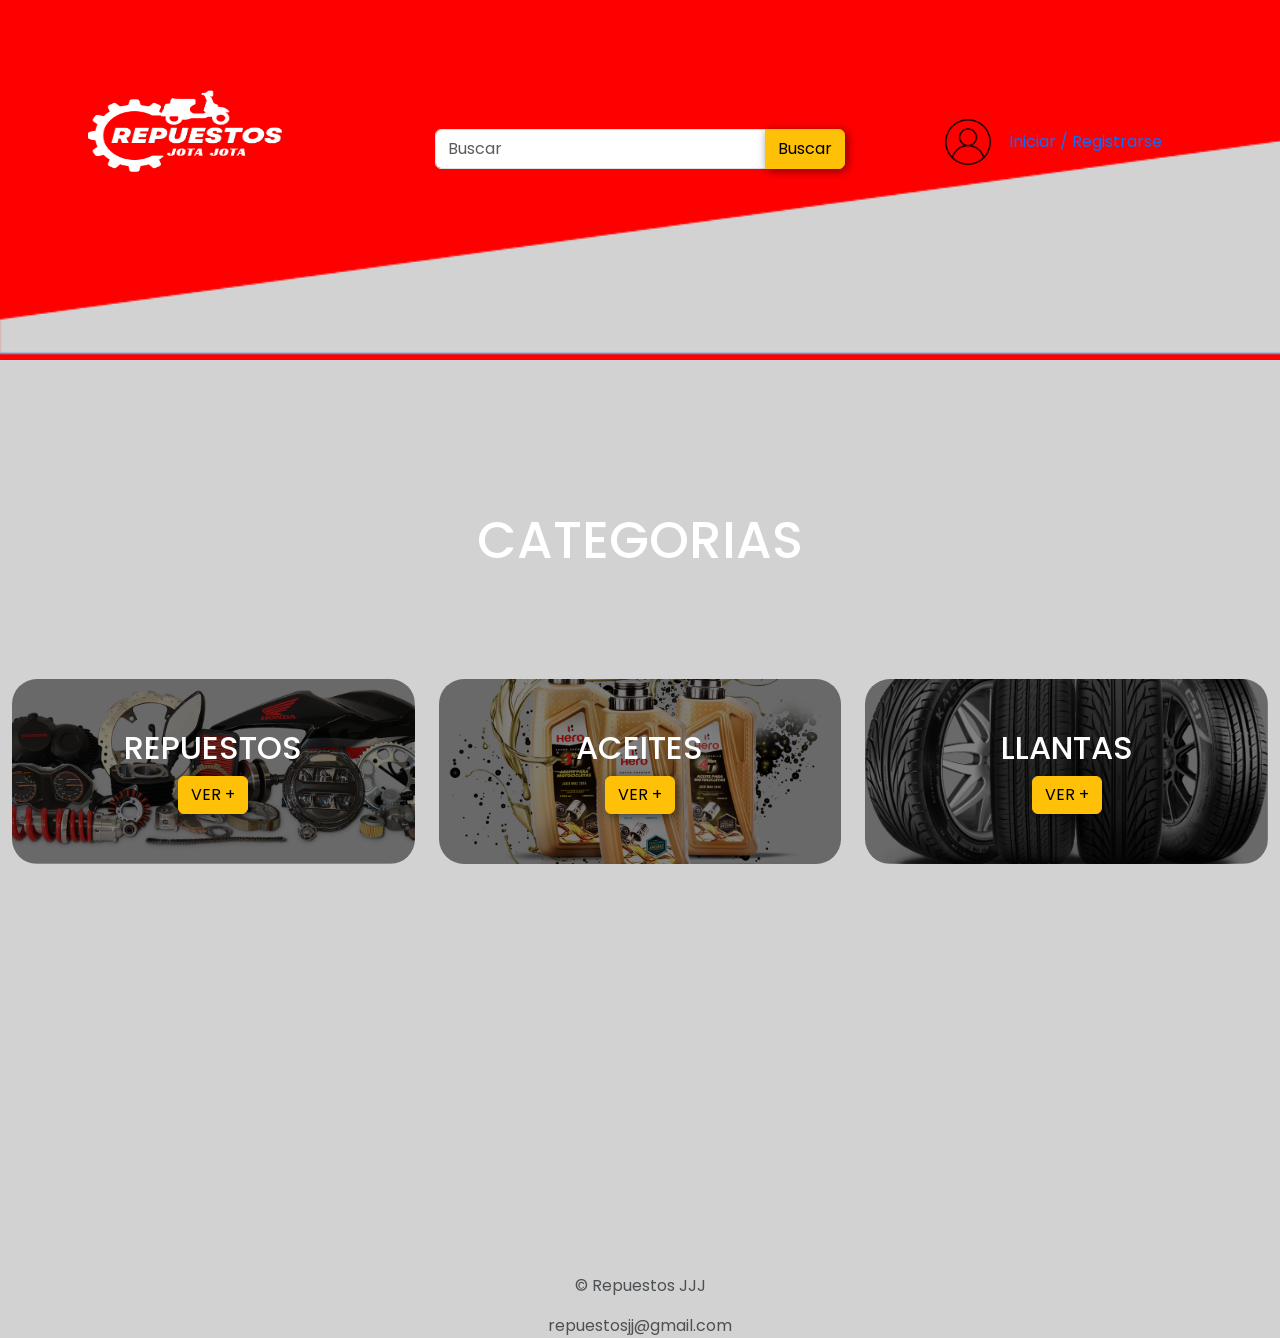
==== commit 17b89465: "Add files via upload" ====
--- a/index.html
+++ b/index.html
@@ -1,16 +1,22 @@
 <!DOCTYPE html>
 <html lang="en">
 <head>
-    <title>Repuestos J_J_J</title>
+    <meta charset="UTF-8">
+    <meta name="viewport" content="width=device-width, initial-scale=1.0">
+    <title>Página</title>
+    <link rel="stylesheet" href="productos.css">
+    <link href="https://cdn.jsdelivr.net/npm/bootstrap@5.3.1/dist/css/bootstrap.min.css" rel="stylesheet" integrity="sha384-4bw+/aepP/YC94hEpVNVgiZdgIC5+VKNBQNGCHeKRQN+PtmoHDEXuppvnDJzQIu9" crossorigin="anonymous">
+    <link rel="stylesheet" href="https://cdn.jsdelivr.net/npm/bootstrap-icons@1.11.0/font/bootstrap-icons.css">
     <link rel="stylesheet" href="styles.css">
-    <link href="https://cdn.jsdelivr.net/npm/bootstrap@5.3.3/dist/css/bootstrap.min.css" rel="stylesheet" integrity="sha384-QWTKZyjpPEjISv5WaRU9OFeRpok6YctnYmDr5pNlyT2bRjXh0JMhjY6hW+ALEwIH" crossorigin="anonymous">
-    <script src="https://cdn.jsdelivr.net/npm/bootstrap@5.3.3/dist/js/bootstrap.bundle.min.js" integrity="sha384-YvpcrYf0tY3lHB60NNkmXc5s9fDVZLESaAA55NDzOxhy9GkcIdslK1eN7N6jIeHz" crossorigin="anonymous"></script>
 </head>
+
 <body>
     <header>
         <div class="contenedor">
-            <div class="row justify-content-center align-items-center h-100">
-                <div class="col-md-4 d-none d-md-block"></div>
+            <div class="row justify-content-center align-items-center">
+                <div class="col-md-4 d-flex justify-content-center d-md-block">
+                    <img src="img/logol.png" alt="" width="50px" class="me-4" style=" height: 180px; width: 300px; padding-left: 80px; padding-top: 80px;">
+                </div>
                 <div class="col-md-4 col-12 d-flex justify-content-center align-items-center" style="padding-top: 9%;">
                     <div class="input-group">
                         <input type="text" class="form-control" placeholder="Buscar" aria-label="Buscar" aria-describedby="button-addon2" style="height:40px;">
@@ -26,7 +32,8 @@
             </div>
         </div>
     </header>
-
+</body>
+</html>
     <section id="nuestros-programas">
         <div class="container">
             <h2>CATEGORIAS</h2>
@@ -34,19 +41,19 @@
                 <div class="col-md-4 col-sm-6 mb-4">
                     <div class="carta" style="background-image: linear-gradient(0deg, rgba(0,0,0,0.5), rgba(0,0,0,0.5)), url('img/repuestos.jpg');">
                         <h3>REPUESTOS</h3>
-                        <button class="btn btn-warning">VER +</button>
+                        <a href="aceites.html"><button class="btn btn-warning">VER +</button></a>
                     </div>
                 </div>
                 <div class="col-md-4 col-sm-6 mb-4">
                     <div class="carta" style="background-image: linear-gradient(0deg, rgba(0,0,0,0.5), rgba(0,0,0,0.5)), url('img/aceites.png');">
                         <h3>ACEITES</h3>
-                        <button class="btn btn-warning">VER +</button>
+                        <a href="aceites.html"><button class="btn btn-warning">VER +</button></a>
                     </div>
                 </div>
                 <div class="col-md-4 col-sm-6 mb-4">
                     <div class="carta" style="background-image: linear-gradient(0deg, rgba(0,0,0,0.5), rgba(0,0,0,0.5)), url('img/llantas.png');">
                         <h3>LLANTAS</h3>
-                        <button class="btn btn-warning">VER +</button>
+                        <a href="llantas.html"><button class="btn btn-warning">VER +</button></a>
                     </div>
                 </div>
             </div>
--- a/productos.css
+++ b/productos.css
@@ -0,0 +1,15 @@
+@import url('https://fonts.googleapis.com/css2?family=Poppins:wght@400;500;600;700;800&display=swap');
+
+* {
+    font-family: 'Poppins', sans-serif;
+}
+.contenedor{
+    background-image: url('img/principal.png');
+    height: 40vh;
+    background-repeat: no-repeat;
+    background-size: cover;
+}
+.img-fluid {
+    max-width: 100%;
+    height: auto;
+}
--- a/styles.css
+++ b/styles.css
@@ -112,8 +112,13 @@
 
 
 .contenedor{
-    background-image: url(/img/header.png);
+    background-image: url(img/principal.png);
     height: 40vh;
     background-repeat: no-repeat;
     background-size: cover;
 }
+@import url('https://fonts.googleapis.com/css2?family=Poppins:wght@400;500;600;700;800&display=swap');
+
+* {
+    font-family: 'Poppins', sans-serif;
+}
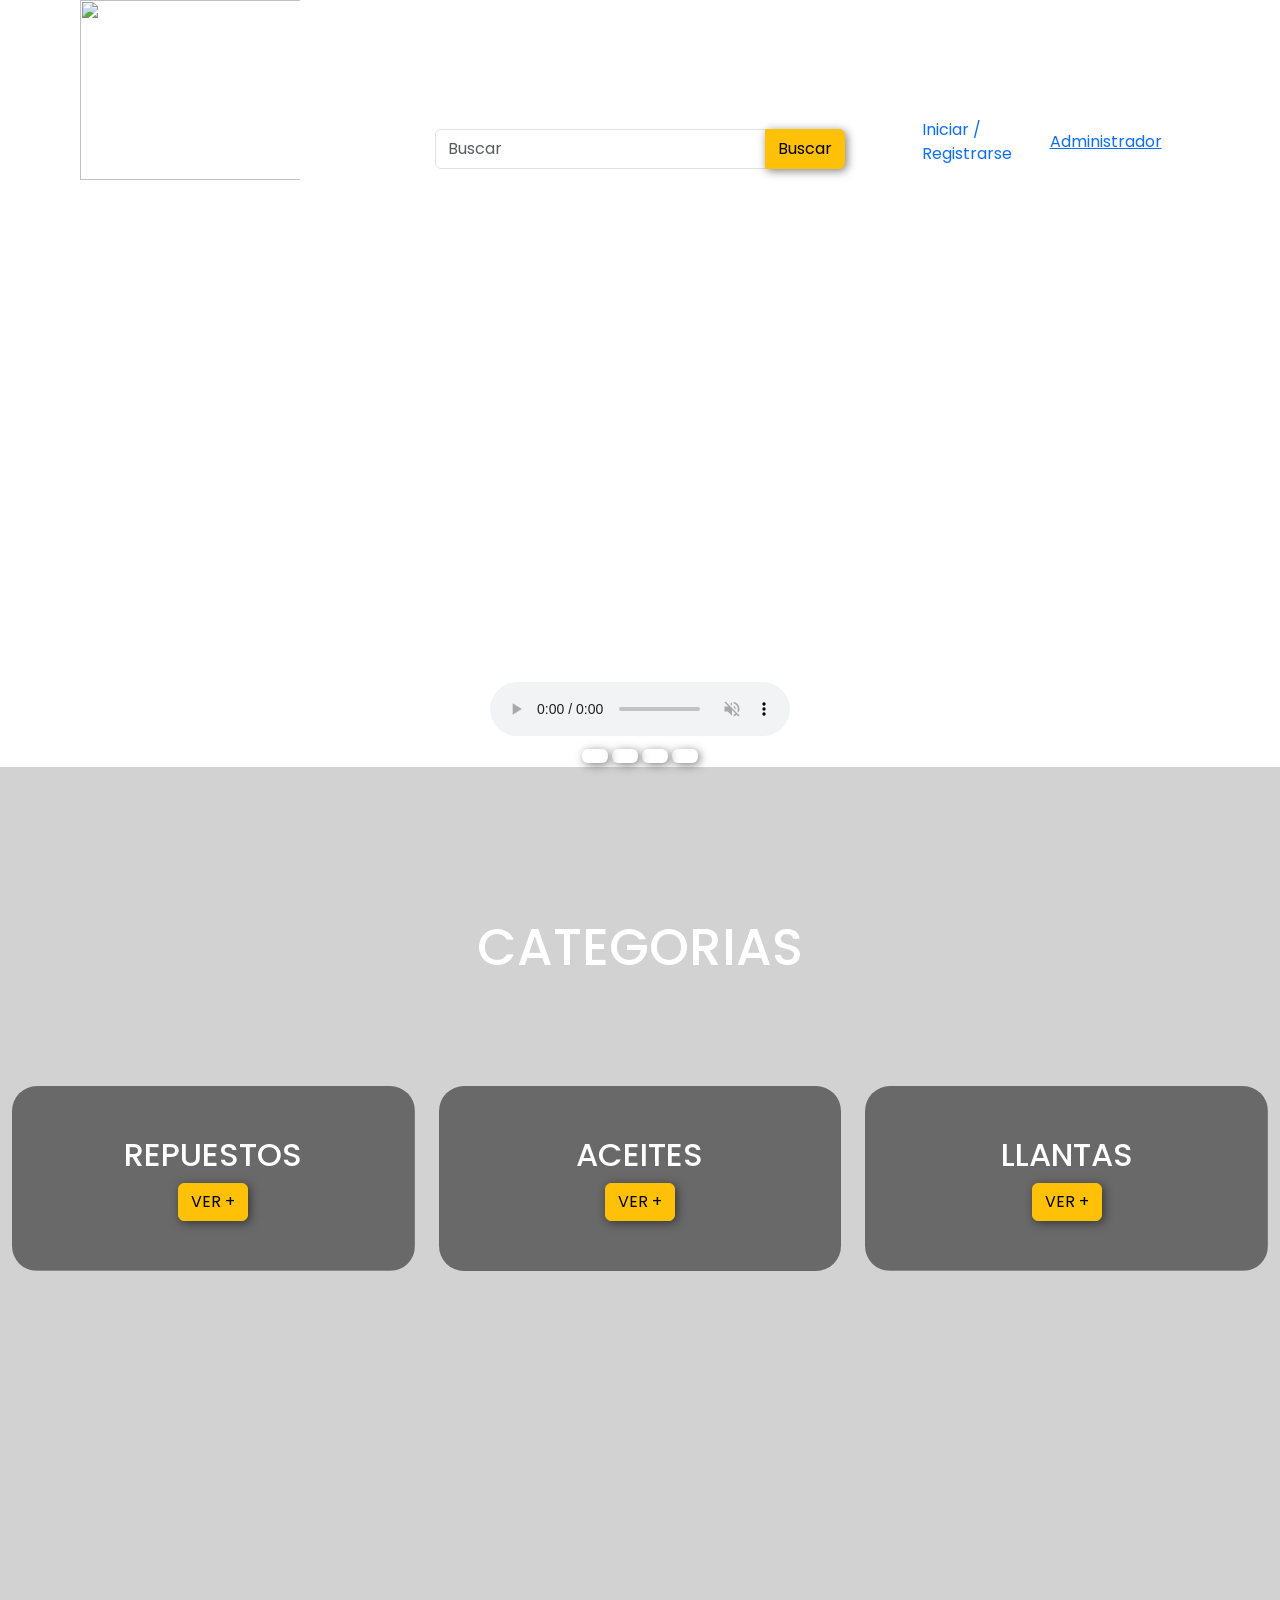
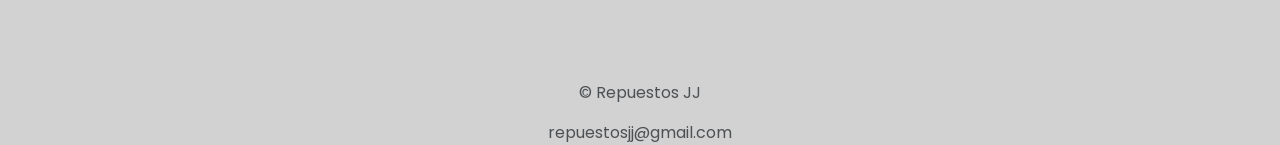
==== commit 5e948727: "Add files via upload" ====
--- a/index.html
+++ b/index.html
@@ -8,14 +8,14 @@
     <link href="https://cdn.jsdelivr.net/npm/bootstrap@5.3.1/dist/css/bootstrap.min.css" rel="stylesheet" integrity="sha384-4bw+/aepP/YC94hEpVNVgiZdgIC5+VKNBQNGCHeKRQN+PtmoHDEXuppvnDJzQIu9" crossorigin="anonymous">
     <link rel="stylesheet" href="https://cdn.jsdelivr.net/npm/bootstrap-icons@1.11.0/font/bootstrap-icons.css">
     <link rel="stylesheet" href="styles.css">
+
 </head>
-
 <body>
     <header>
         <div class="contenedor">
             <div class="row justify-content-center align-items-center">
                 <div class="col-md-4 d-flex justify-content-center d-md-block">
-                    <img src="img/logol.png" alt="" width="50px" class="me-4" style=" height: 180px; width: 300px; padding-left: 80px; padding-top: 80px;">
+                    <img src="imganes/logol.png" alt="" width="50px" class="me-4" style=" height: 180px; width: 300px; padding-left: 80px; padding-top: -80px;">
                 </div>
                 <div class="col-md-4 col-12 d-flex justify-content-center align-items-center" style="padding-top: 9%;">
                     <div class="input-group">
@@ -25,8 +25,36 @@
                 </div>
                 <div class="col-md-4 col-12 d-flex justify-content-end align-items-center" style="padding-top: 8%; padding-right: 10%;">
                     <div class="d-flex align-items-center">
-                        <img src="/img/perfil.png" alt="" width="50px" class="me-3">
-                        <a href="#" class="text-decoration-none">Iniciar / Registrarse</a>
+                        <img src="imganes/perfil.png" alt="" width="50px" class="me-3">
+                         <a href="iniciarsesion.html" class="text-decoration-none me-3">Iniciar / Registrarse</a>
+                <a href="admistrador.html">Administrador</a>
+                </div>
+            </div>
+        </div>
+    </header>
+    
+    <div class="contenedor-audio" style=" text-align: center;">
+        <div class="video"><iframe width="560" height="315" src="https://www.youtube.com/embed/x4fSOEsy0d0?si=tlSZfgQ1Y0it_HXd" title="YouTube video player" frameborder="0" allow="accelerometer; autoplay; clipboard-write; encrypted-media; gyroscope; picture-in-picture; web-share" referrerpolicy="strict-origin-when-cross-origin" allowfullscreen></iframe></div>
+        <div class="audio-player">
+            <audio id="audio-player" controls muted>
+                <source src="mp3/kawasaki-ninja.mp3" type="audio/mpeg">
+            </audio>
+            <div class="controls">
+                <button id="play-btn" class="btn">
+                    <i class="fas fa-play"></i>
+                </button>
+                <button id="pause-btn" class="btn">
+                    <i class="fas fa-pause"></i>
+                </button>
+                <button id="mute-btn" class="btn">
+                    <i class="fas fa-volume-mute"></i>
+                </button>
+                <button id="unmute-btn" class="btn">
+                    <i class="fas fa-volume-up"></i>
+                </button>
+            </div>
+        </div>
+    </div>
                     </div>
                 </div>
             </div>
@@ -39,19 +67,19 @@
             <h2>CATEGORIAS</h2>
             <div class="row">
                 <div class="col-md-4 col-sm-6 mb-4">
-                    <div class="carta" style="background-image: linear-gradient(0deg, rgba(0,0,0,0.5), rgba(0,0,0,0.5)), url('img/repuestos.jpg');">
+                    <div class="carta" style="background-image: linear-gradient(0deg, rgba(0,0,0,0.5), rgba(0,0,0,0.5)), url('imganes/repuestos.png');">
                         <h3>REPUESTOS</h3>
                         <a href="aceites.html"><button class="btn btn-warning">VER +</button></a>
                     </div>
                 </div>
                 <div class="col-md-4 col-sm-6 mb-4">
-                    <div class="carta" style="background-image: linear-gradient(0deg, rgba(0,0,0,0.5), rgba(0,0,0,0.5)), url('img/aceites.png');">
+                    <div class="carta" style="background-image: linear-gradient(0deg, rgba(0,0,0,0.5), rgba(0,0,0,0.5)), url('imganes/aceites.png');">
                         <h3>ACEITES</h3>
                         <a href="aceites.html"><button class="btn btn-warning">VER +</button></a>
                     </div>
                 </div>
                 <div class="col-md-4 col-sm-6 mb-4">
-                    <div class="carta" style="background-image: linear-gradient(0deg, rgba(0,0,0,0.5), rgba(0,0,0,0.5)), url('img/llantas.png');">
+                    <div class="carta" style="background-image: linear-gradient(0deg, rgba(0,0,0,0.5), rgba(0,0,0,0.5)), url('imganes/llantas.png');">
                         <h3>LLANTAS</h3>
                         <a href="llantas.html"><button class="btn btn-warning">VER +</button></a>
                     </div>
@@ -64,7 +92,7 @@
         <div class="container">
             <div class="row">
                 <div class="col-12 text-center text-muted my-3">
-                    &copy; Repuestos JJJ
+                    &copy; Repuestos JJ
                 </div>
                 <div class="col-12 text-center text-muted">
                     repuestosjj@gmail.com
@@ -75,4 +103,4 @@
 
     <script src="https://cdn.jsdelivr.net/npm/bootstrap@5.3.1/dist/js/bootstrap.bundle.min.js" integrity="sha384-HwwvtgBNo3bZJJLYd8oVXjrBZt8cqVSpeBNS5n7C8IVInixGAoxmnlMuBnhbgrkm" crossorigin="anonymous"></script>
 </body>
-</html>
+</html>
--- a/productos.css
+++ b/productos.css
@@ -1,15 +1,16 @@
-@import url('https://fonts.googleapis.com/css2?family=Poppins:wght@400;500;600;700;800&display=swap');
+  @import url('https://fonts.googleapis.com/css2?family=Poppins:wght@400;500;600;700;800&display=swap');
 
-* {
-    font-family: 'Poppins', sans-serif;
-}
-.contenedor{
-    background-image: url('img/principal.png');
-    height: 40vh;
-    background-repeat: no-repeat;
-    background-size: cover;
-}
-.img-fluid {
-    max-width: 100%;
-    height: auto;
-}+  * {
+      font-family: 'Poppins', sans-serif;
+  }
+
+  .contenedor {
+      background-image: url('imganes/principal.png');
+      height: 40vh;
+      background-repeat: no-repeat;
+      background-size: cover;
+  }
+
+  .img-fluid {
+      max-width: 100%;
+      height: auto;}
--- a/styles.css
+++ b/styles.css
@@ -3,81 +3,101 @@
     height: 40%;
     display: block;
 }
-*{
+
+* {
     box-sizing: border-box;
 }
 
-html{
+html {
     scroll-behavior: smooth;
 }
 
-body{
+body {
     font-family: 'Roboto', sans-serif;
     margin: 0;
 }
 
-h1{ font-size: 3.5em;}
-h2{ font-size: 2.7em;}
-h3{ font-size: 2em;}
-p{ font-size: 1.25em;}
-ul{ list-style: none;}
-li{ font-size: 1.25em;}
+h1 {
+    font-size: 3.5em;
+}
 
-button{
+h2 {
+    font-size: 2.7em;
+}
+
+h3 {
+    font-size: 2em;
+}
+
+p {
+    font-size: 1.25em;
+}
+
+ul {
+    list-style: none;
+}
+
+li {
+    font-size: 1.25em;
+}
+
+button {
     font-size: 1.25em;
     font-weight: bold;
     padding: 10px 10px;
     border-radius: 5px;
-    border: 2px solid rgba(0,0,0,0.3);
-    box-shadow: 2px 2px 10px rgba(0,0,0,0.5);
+    border: 2px solid rgba(0, 0, 0, 0.3);
+    box-shadow: 2px 2px 10px rgba(0, 0, 0, 0.5);
     color: black;
     background-color: yellow;
 }
 
-button:hover{
+button:hover {
     background-color: rgb(101, 33, 165);
 }
 
-.container{
+.container {
     max-width: 1400px;
     margin: auto;
 }
 
-.color-acento{ color:white; }
+.color-acento {
+    color: white;
+}
 
 
 
- /* header .logo{
+/* header .logo{
     margin: 0;
     padding: 25px 30px;
     margin-top: -320px;
     
 }  */
 
-.perfil{
+.perfil {
     display: flex;
     height: 50px;
     width: 50px;
     margin-left: 60px;
 }
 
-#nuestros-programas{
+#nuestros-programas {
     background-color: #D2D2D2;
     color: white;
     text-align: center;
     padding: 150px 0;
 }
 
-#nuestros-programas h2{
+#nuestros-programas h2 {
     margin-top: 0;
     font-size: 3.2em;
 }
 
-#nuestros-programas p{
+#nuestros-programas p {
     display: none;
 }
 
-.carta{
+.carta {
     margin-top: 100px;
     background-position: center center;
     background-size: cover;
@@ -86,24 +106,24 @@
     border-radius: 25px;
 }
 
-#caracteristicas{
+#caracteristicas {
     background-color: #D2D2D2;
     color: rgb(0, 0, 0);
     text-align: center;
     padding: 50px 0;
 }
 
-footer{
+footer {
     background-color: #D2D2D2;
 }
 
-footer p{
+footer p {
     margin: 0;
     padding: 12px;
-    color: rgb(100,100,100);
+    color: rgb(100, 100, 100);
 }
 
-footer .container{
+footer .container {
     height: 150px;
     display: flex;
     justify-content: center;
@@ -111,12 +131,13 @@
 }
 
 
-.contenedor{
-    background-image: url(img/principal.png);
+.contenedor {
+    background-image: url(imganes/principal.png);
     height: 40vh;
     background-repeat: no-repeat;
     background-size: cover;
 }
+
 @import url('https://fonts.googleapis.com/css2?family=Poppins:wght@400;500;600;700;800&display=swap');
 
 * {
